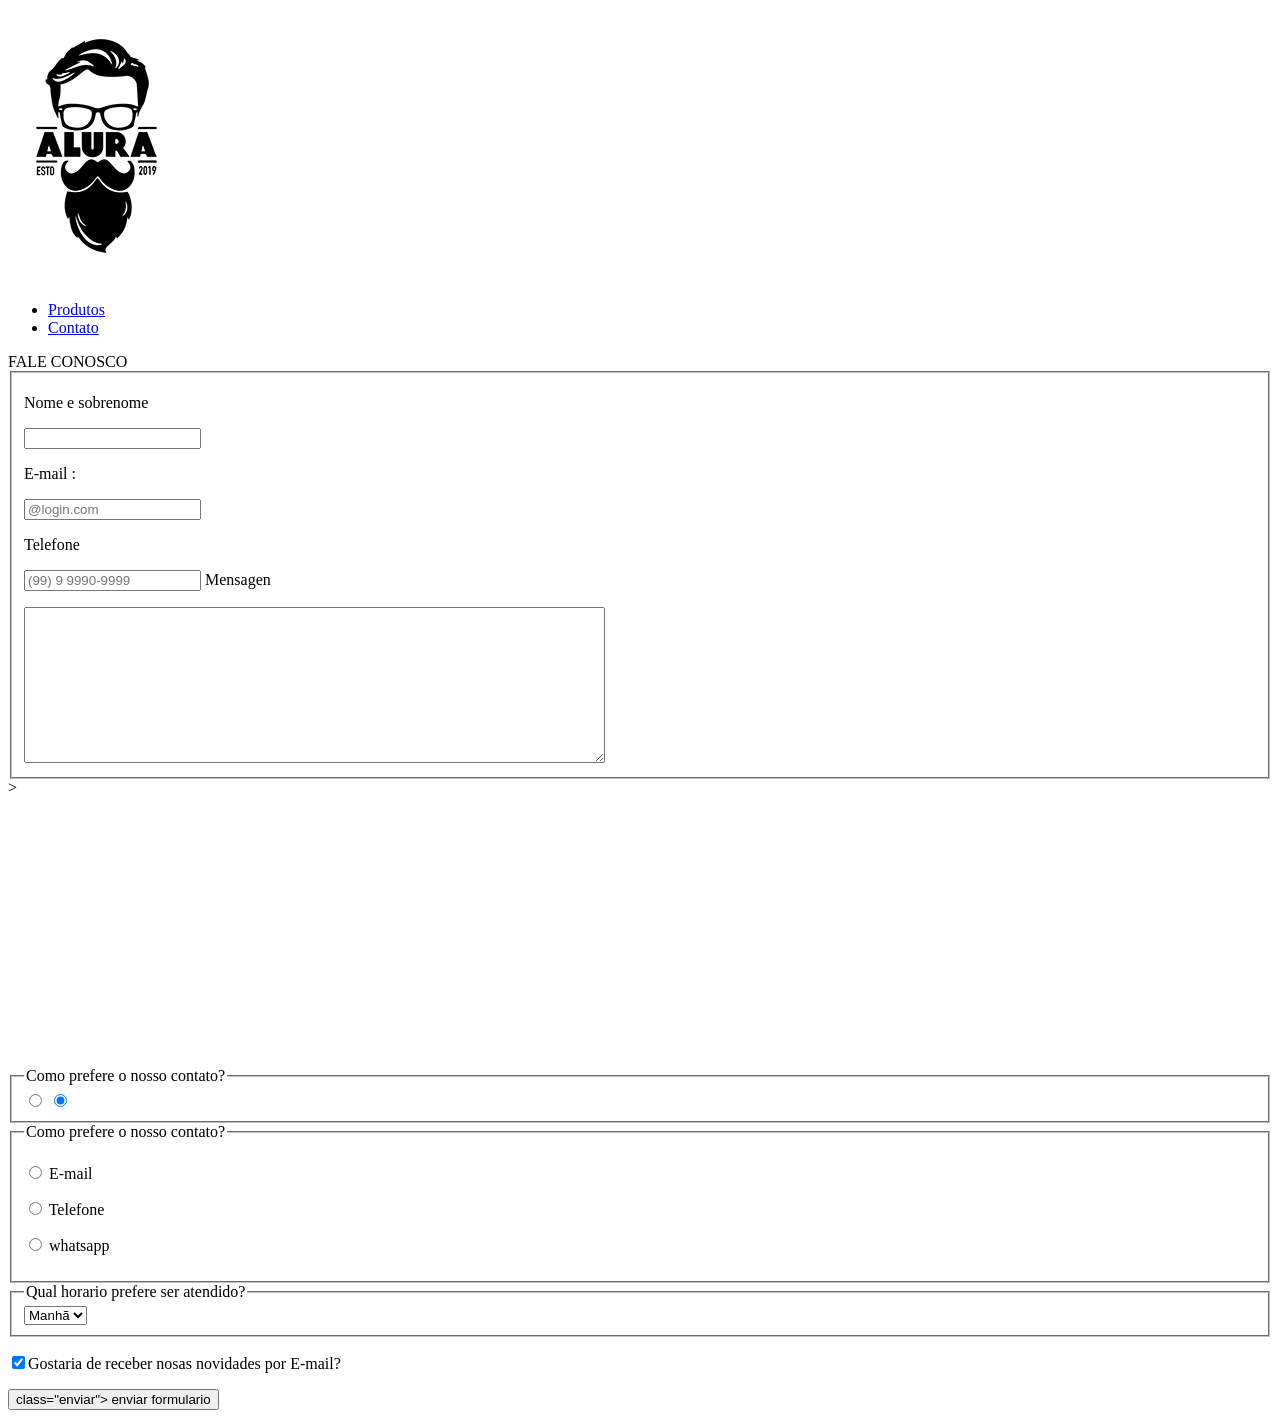
==== contatos.html @ 62c7c62d "22" ====
<!DOCTYPE html>
<html lang="pt-BR">

<head>
    <meta charset="UTF-8">
    <meta name="viewport" content="width=device-width, initial-scale=1.0">
    <title>Document</title>
    <link rel="stylesheet" href="">
</head>

<body>
    <header>
        <div class="caixa">
            <h1><img src="logo.png"></h1>

            <nav>
                <ul>
                    <li><a href="produtos.html">Produtos</a></li>
                    <li><a href="contatovla.html">Contato</a></li>
                </ul>
            </nav>
        </div>
    </header>


    <main>
        <form <h1> FALE CONOSCO </h1>
            <fieldset>
                <p>Nome e sobrenome</p>
                <input type="text" cass="input texto" required>

                <p>E-mail :</p>
                <input type="texto" class="input texto" required placeholder="@login.com">

                <p> Telefone</p>
                <input type="texto" class="input-texto" required placeholder="(99) 9 9990-9999" <p> Mensagen</p>
                <textarea cols="70" rows="10" required></textarea>


            </fieldset>

            >
        </form>

    </main>
    <footer>
        <img src="logo-branco.png" alt="">
        <p class="copy right"></p>
    </footer>

    <fieldset>
        <legend>
            Como prefere o nosso contato?
        </legend>
        <input type="radio" name="contato" value="Telefone">

        <input type="radio" name="contato" value="whatsapp" checked>


    </fieldset>
    <fieldset>
        <legend> Como prefere o nosso contato?</legend>
        <p><input type="radio" name="contato" value="E-mail"> E-mail</p>
        <p><input type="radio" name="contato" value="Telefone"> Telefone</p>
        <p><input type="radio" name="contato" value="E-mail"> whatsapp</p>
    </fieldset>
    <fieldset>
        <legend>Qual horario prefere ser atendido?</legend>
        <select>
            <option>Manhã</option>
            <option>tarde</option>
            <option>Noite</option>
        </select>

    </fieldset>

    <p>
        <input type="checkbox" checked>Gostaria de receber nosas novidades por E-mail?
    </p>

    <button> class="enviar"> enviar formulario </button>
</body>

</html>
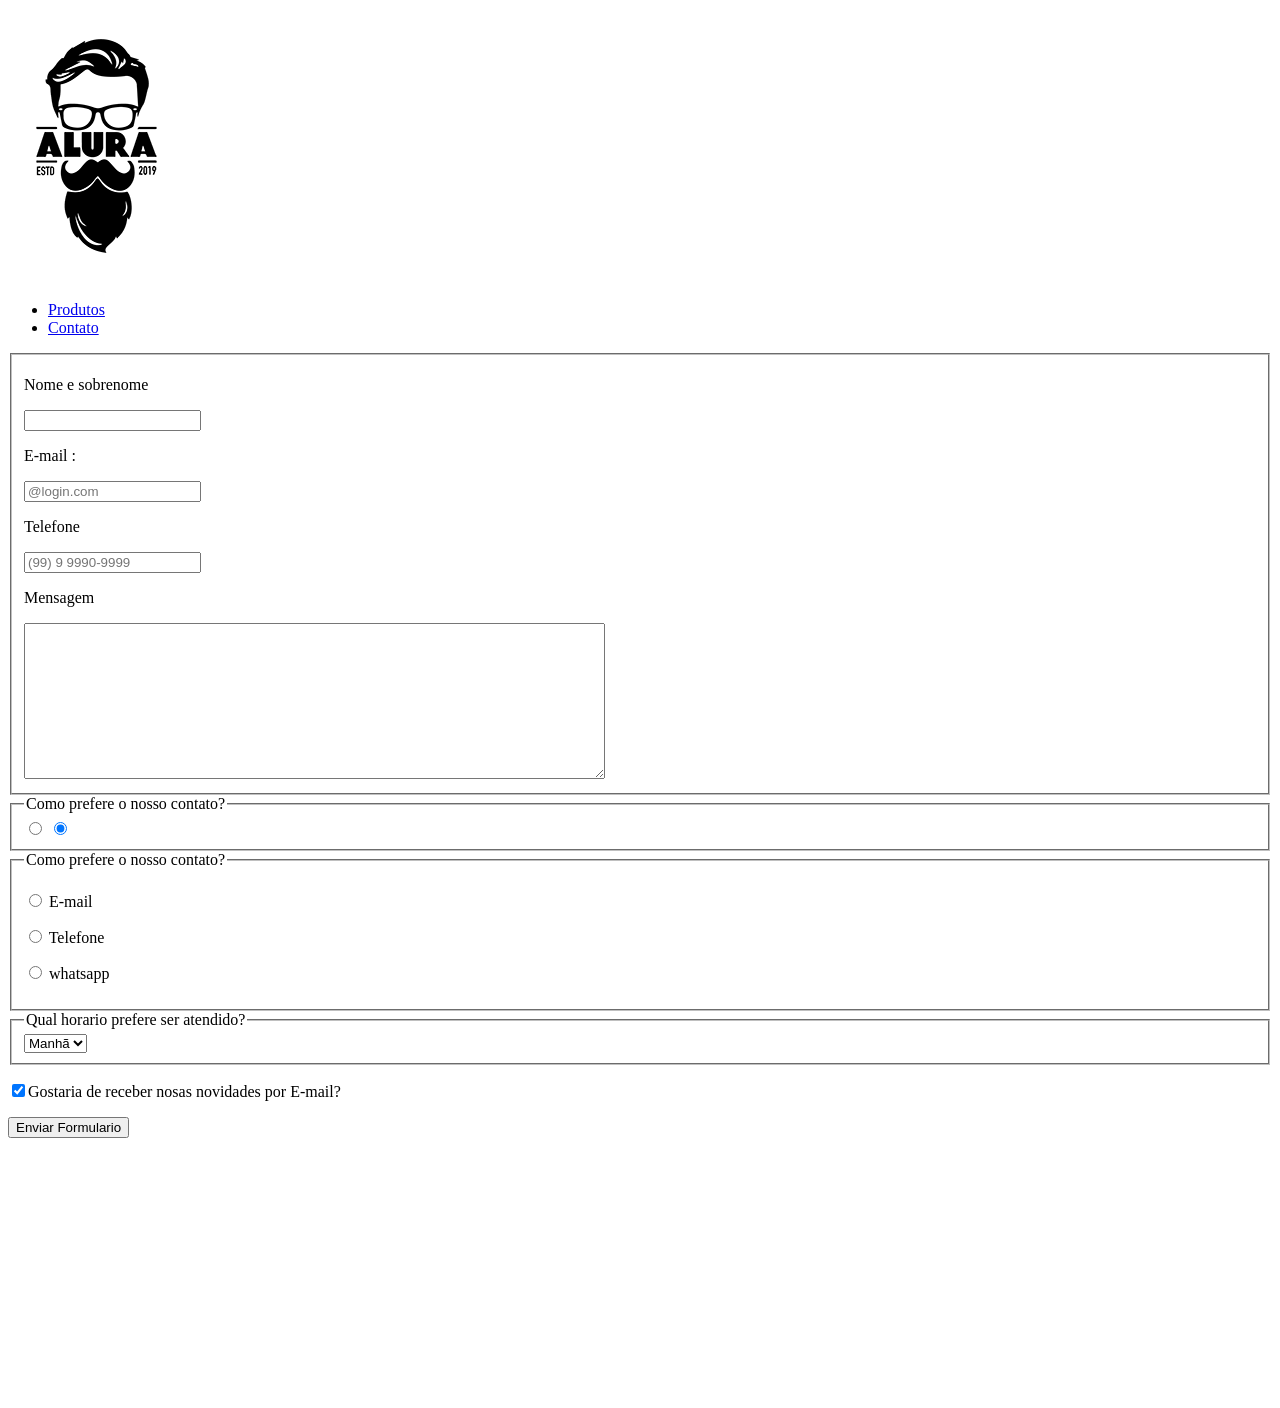
==== commit 48fea53f: "2" ====
--- a/contatos.html
+++ b/contatos.html
@@ -16,30 +16,57 @@
             <nav>
                 <ul>
                     <li><a href="produtos.html">Produtos</a></li>
-                    <li><a href="contatovla.html">Contato</a></li>
+                    <li><a href="contatos.html">Contato</a></li>
                 </ul>
             </nav>
         </div>
     </header>
 
-
     <main>
-        <form <h1> FALE CONOSCO </h1>
+        <form>
             <fieldset>
                 <p>Nome e sobrenome</p>
-                <input type="text" cass="input texto" required>
+                <input type="text" class="input-texto" required>
 
                 <p>E-mail :</p>
-                <input type="texto" class="input texto" required placeholder="@login.com">
+                <input type="text" class="input-texto" required placeholder="@login.com">
 
                 <p> Telefone</p>
-                <input type="texto" class="input-texto" required placeholder="(99) 9 9990-9999" <p> Mensagen</p>
-                <textarea cols="70" rows="10" required></textarea>
-
-
+                <input type="text" class="input-texto" required placeholder="(99) 9 9990-9999">
+                <p> Mensagem</p>
+                <textarea cols="70" rows="10" required> </textarea>
             </fieldset>
 
-            >
+            <fieldset>
+                <legend>
+                    Como prefere o nosso contato?
+                </legend>
+                <input type="radio" name="contato" value="Telefone">
+
+                <input type="radio" name="contato" value="whatsapp" checked>
+            </fieldset>
+
+            <fieldset>
+                <legend> Como prefere o nosso contato?</legend>
+                <p><input type="radio" name="contato" value="E-mail"> E-mail</p>
+                <p><input type="radio" name="contato" value="Telefone"> Telefone</p>
+                <p><input type="radio" name="contato" value="E-mail"> whatsapp</p>
+            </fieldset>
+
+            <fieldset>
+                <legend>Qual horario prefere ser atendido?</legend>
+                <select>
+                    <option>Manhã</option>
+                    <option>tarde</option>
+                    <option>Noite</option>
+                </select>
+            </fieldset>
+
+            <p>
+                <input type="checkbox" checked>Gostaria de receber nosas novidades por E-mail?
+            </p>
+
+            <button class="enviar"> Enviar Formulario </button>
         </form>
 
     </main>
@@ -48,37 +75,7 @@
         <p class="copy right"></p>
     </footer>
 
-    <fieldset>
-        <legend>
-            Como prefere o nosso contato?
-        </legend>
-        <input type="radio" name="contato" value="Telefone">
 
-        <input type="radio" name="contato" value="whatsapp" checked>
-
-
-    </fieldset>
-    <fieldset>
-        <legend> Como prefere o nosso contato?</legend>
-        <p><input type="radio" name="contato" value="E-mail"> E-mail</p>
-        <p><input type="radio" name="contato" value="Telefone"> Telefone</p>
-        <p><input type="radio" name="contato" value="E-mail"> whatsapp</p>
-    </fieldset>
-    <fieldset>
-        <legend>Qual horario prefere ser atendido?</legend>
-        <select>
-            <option>Manhã</option>
-            <option>tarde</option>
-            <option>Noite</option>
-        </select>
-
-    </fieldset>
-
-    <p>
-        <input type="checkbox" checked>Gostaria de receber nosas novidades por E-mail?
-    </p>
-
-    <button> class="enviar"> enviar formulario </button>
 </body>
 
 </html>
